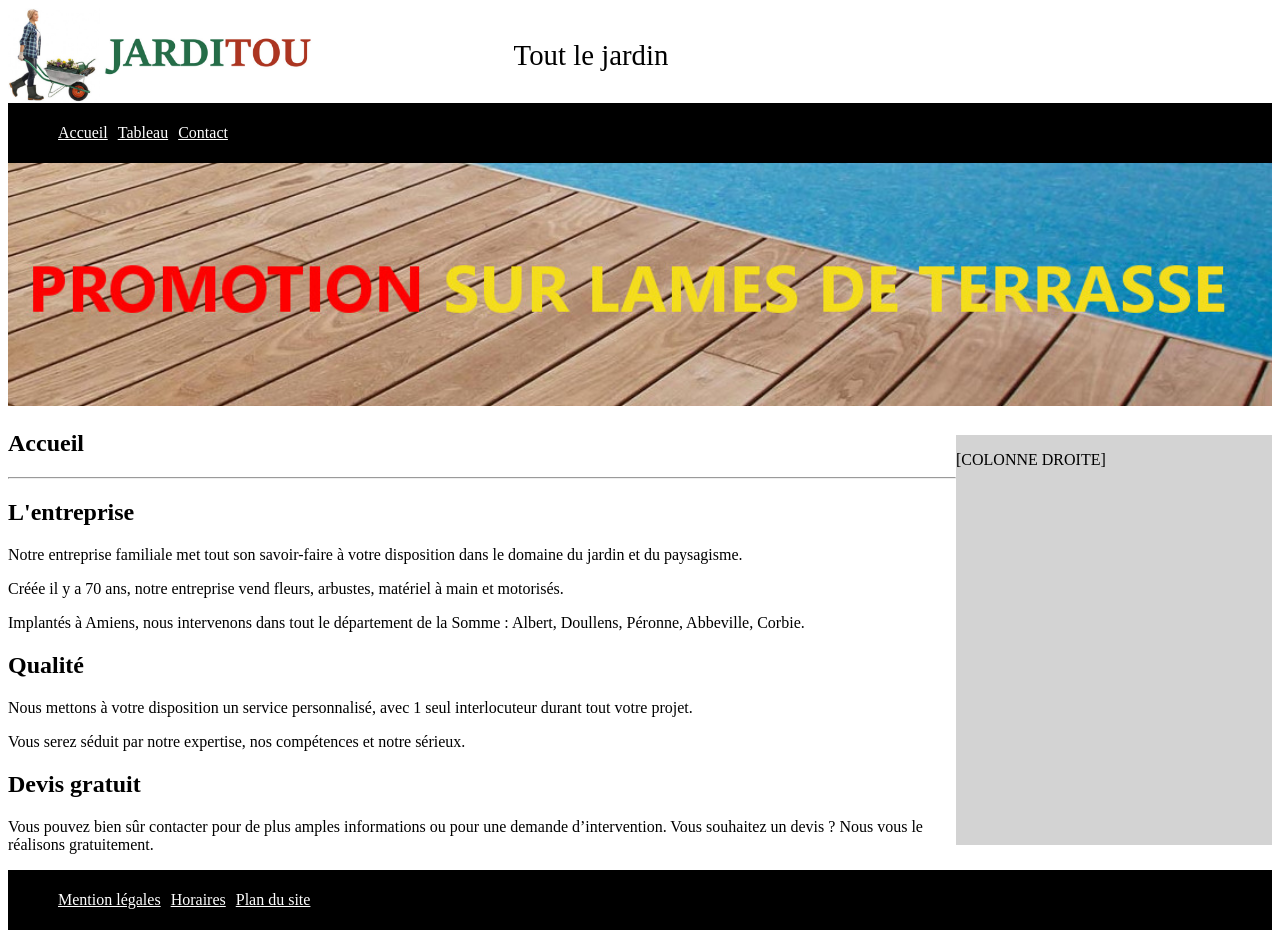
==== index.html @ b301ceb5 "JBootstrap" ====
<!DOCTYPE html>

<html lang="fr">

<head>

    <meta charset="UTF-8">

    <meta name="viewport" content="width=device-width, initial-scale=1.0">

    <link rel="stylesheet" href="/assets/css/style.css">

    <title>Jarditou</title>

</head>

<body>

    <header>

        <div class="jarditou">

    <img class="logo" src="/assets/Img/jarditou_logo.jpg" alt="jarditou_logo">

    <p class="jardin"> Tout le jardin </p>

        </div>

    </header>

    <nav class="menu">

        <ul>

           <li> <a href="index.html">Accueil</a> </li>

           <li> <a href="tableau.html">Tableau</a> </li>

           <li> <a href="contact.html">Contact</a> </li>

        </ul>

    </nav>

      <img class="promo" src="/assets/Img/promotion.jpg" alt="promotion">

      <br>

      <section>

      <aside class="sidebar">

        <p>[COLONNE DROITE]</p>

    </aside>

      <h1>Accueil</h1>

      <hr>

      <h2> L'entreprise </h2>

        <p>
            Notre entreprise familiale met tout son savoir-faire à votre disposition dans le domaine du jardin et du paysagisme.
        </p>

        <p>
            Créée il y a 70 ans, notre entreprise vend fleurs, arbustes, matériel à main et motorisés.
        </p>

        <p>
            Implantés à Amiens, nous intervenons dans tout le département de la Somme : Albert, Doullens, Péronne, Abbeville, Corbie.
        </p>

        <h2> Qualité </h2>

        <p>
            Nous mettons à votre disposition un service personnalisé, avec 1 seul interlocuteur durant tout votre projet.
        </p>

        <p>
            Vous serez séduit par notre expertise, nos compétences et notre sérieux.
        </p>

        <h2> Devis gratuit </h2>

        <p>
            Vous pouvez bien sûr contacter pour de plus amples informations ou pour une demande d’intervention. Vous souhaitez un devis ? Nous vous le réalisons gratuitement.
        </p>

      </section>

    <footer>

        <nav class="menu">

            <ul>
        
                <li> <a href="#">Mention légales</a> </li>
        
                <li> <a href="#">Horaires</a> </li>
        
                <li> <a href="#">Plan du site</a> </li>
        
            </ul>
        
        </nav>

    </footer>

<script src="assets/JS/javascript.js"></script>
    
</body>

</html>
---- assets/css/style.css ----
.jarditou{
  display: flex;
  flex-direction: row;
  align-items: center;
  justify-content: space-between;
}

.logo {
   width: 25%;
   
  }

  .jardin {
    font-family: 'Times New Roman', Times, serif;
    font-size: 180%;
    width: 60%;
    justify-content: space-around;
  }

.menu {

  display: flex;
  color :white;
  background-color :black;
  padding: 5px;

}

ul {
  list-style: none;
  display: flex;
}

li a{
  padding: 5px;
}

a:link {
  color: #ffffff;
}

a:visited {
  color: #ffffff;
}

a:hover {
  color: #ffffff;
}

a:active {
  color: #ffffff;
}

.promo {

  width: 100%;

}

.sidebar {

  float: right;
  height: 410px;
  width: 25%;
  background-color: lightgray;
  margin-top: 5px;

}

.IT {

  width: 25%;
  height: 25%;

}

table {
  border-width:1px; 
  border-style:solid; 
  border-color:black;
  width:100%;
  text-align: center;
  }

  td { 
  border-width:1px;
  border-style:solid; 
  border-color:rgb(0, 0, 0);
  width:18%;
  text-align: center;
  }

  @media all and (max-width: 768px)

  {
    .menu {

      display: flex;

    }

    ul {

      flex-direction: column;

    }

    .sidebar {

      display: none;
      
    }

    .IT {

      width: 70%;
      height: 70%;
    
    }
    
    table {
      border-width:1px; 
      border-style:solid; 
      border-color:black;
      width:100%;
      text-align: center;
      }
    
      td { 
      border-width:1px;
      border-style:solid; 
      border-color:rgb(0, 0, 0);
      width:25%;
      text-align: center;
      }

  }
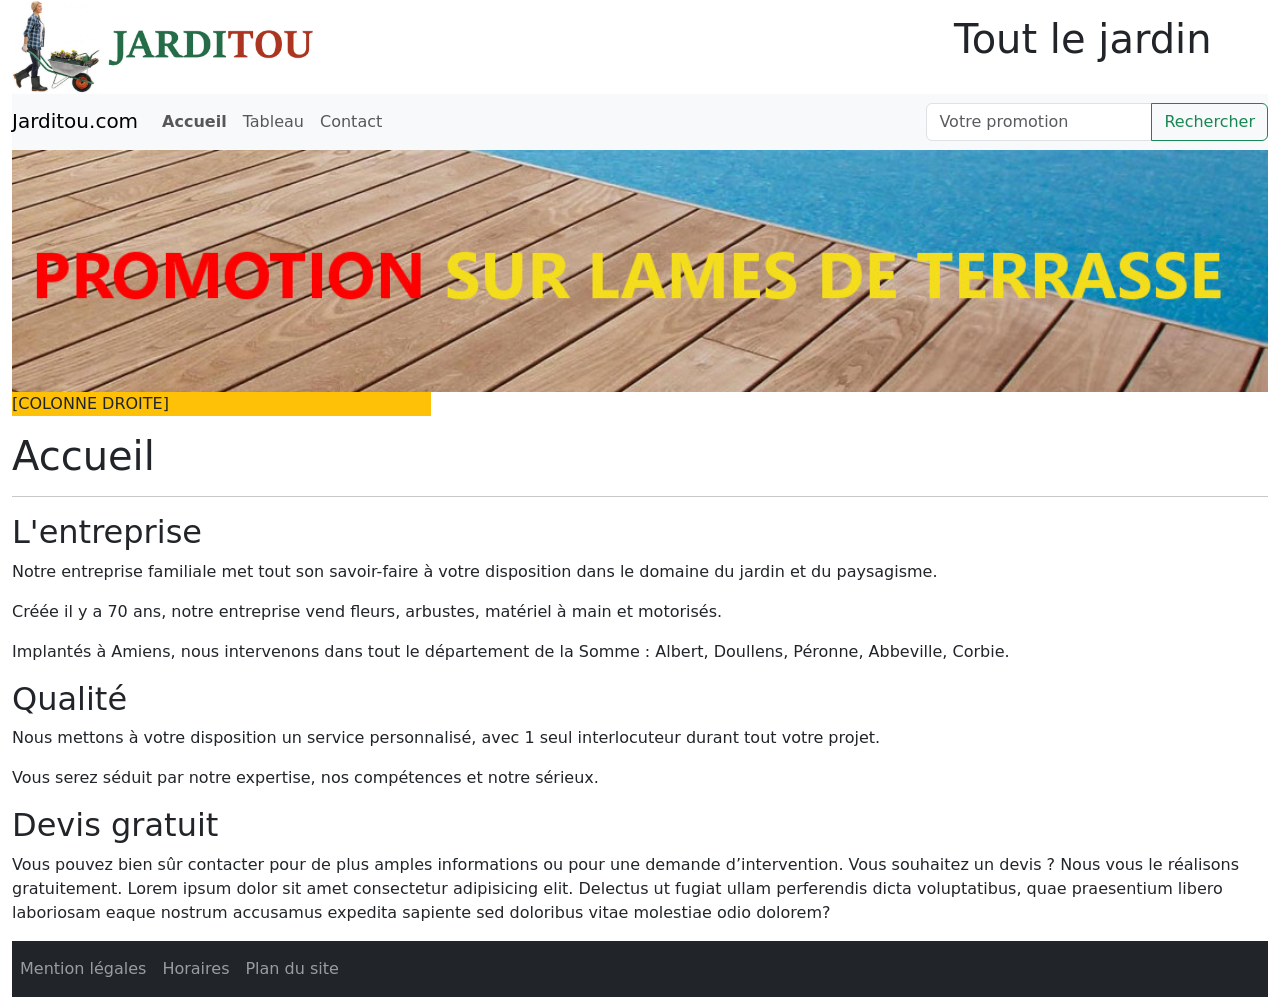
==== commit 92a2a45f: "JarditouBootstrap" ====
--- a/index.html
+++ b/index.html
@@ -8,7 +8,11 @@
 
     <meta name="viewport" content="width=device-width, initial-scale=1.0">
 
-    <link rel="stylesheet" href="/assets/css/style.css">
+    <link
+      href="https://cdn.jsdelivr.net/npm/bootstrap@5.3.2/dist/css/bootstrap.min.css"
+      rel="stylesheet"
+    />
+    <script src="https://cdn.jsdelivr.net/npm/bootstrap@5.3.2/dist/js/bootstrap.bundle.min.js"></script>
 
     <title>Jarditou</title>
 
@@ -16,39 +20,55 @@
 
 <body>
 
+    <div class="container-fluid">
+
     <header>
 
-        <div class="jarditou">
+            <div class=" d-flex justify-content-between">
 
-    <img class="logo" src="/assets/Img/jarditou_logo.jpg" alt="jarditou_logo">
+                    <img src="/assets/Img/jarditou_logo.jpg" class="w-25 img-fluid" alt="jarditou_logo">
 
-    <p class="jardin"> Tout le jardin </p>
+                    <p class="w-25 fs-1 fw-normal align-self-center ">Tout le jardin</p>
 
-        </div>
+            </div>
 
     </header>
 
-    <nav class="menu">
+    <nav class="navbar navbar-expand bg-light justify-content-between">
 
-        <ul>
+        <ul class="navbar-nav">
 
-           <li> <a href="index.html">Accueil</a> </li>
+            <li class="nav-item pt-sm-1"> <a class="navbar-brand" href="index.html">Jarditou.com</a> </li>
 
-           <li> <a href="tableau.html">Tableau</a> </li>
+           <li class="nav-item"> <a class="nav-link fw-bold" href="index.html">Accueil</a> </li>
 
-           <li> <a href="contact.html">Contact</a> </li>
+           <li class="nav-item"> <a class="nav-link" href="tableau.html">Tableau</a> </li>
+
+           <li class="nav-item"> <a class="nav-link" href="contact.html">Contact</a> </li>
 
         </ul>
 
-    </nav>
+        <form class="form-inline">
 
-      <img class="promo" src="/assets/Img/promotion.jpg" alt="promotion">
+            <div class="input-group">
+
+          <input class="form-control mr-sm-2" type="rechercher" placeholder="Votre promotion" aria-label="Rechercher">
+
+          <button class="btn btn-outline-success my-2 my-sm-0" type="submit">Rechercher</button>
+
+            </div>
+
+        </form>
+
+      </nav>
+
+      <img src="/assets/Img/promotion.jpg" alt="promotion" class="img-fluid w-100">
 
       <br>
 
-      <section>
+      <section class="">
 
-      <aside class="sidebar">
+      <aside class="col-4 bg-warning">
 
         <p>[COLONNE DROITE]</p>
 
@@ -85,22 +105,22 @@
         <h2> Devis gratuit </h2>
 
         <p>
-            Vous pouvez bien sûr contacter pour de plus amples informations ou pour une demande d’intervention. Vous souhaitez un devis ? Nous vous le réalisons gratuitement.
+            Vous pouvez bien sûr contacter pour de plus amples informations ou pour une demande d’intervention. Vous souhaitez un devis ? Nous vous le réalisons gratuitement. Lorem ipsum dolor sit amet consectetur adipisicing elit. Delectus ut fugiat ullam perferendis dicta voluptatibus, quae praesentium libero laboriosam eaque nostrum accusamus expedita sapiente sed doloribus vitae molestiae odio dolorem?
         </p>
 
       </section>
 
     <footer>
 
-        <nav class="menu">
+        <nav class="navbar navbar-expand bg-light justify-content-between navbar-dark bg-dark">
 
-            <ul>
+            <ul class="navbar-nav">
         
-                <li> <a href="#">Mention légales</a> </li>
+                <li class="nav-item"> <a class="nav-link" href="#">Mention légales</a> </li>
         
-                <li> <a href="#">Horaires</a> </li>
+                <li class="nav-item"> <a class="nav-link" href="#">Horaires</a> </li>
         
-                <li> <a href="#">Plan du site</a> </li>
+                <li class="nav-item"> <a class="nav-link" href="#">Plan du site</a> </li>
         
             </ul>
         
@@ -108,7 +128,7 @@
 
     </footer>
 
-<script src="assets/JS/javascript.js"></script>
+</div>
     
 </body>
 
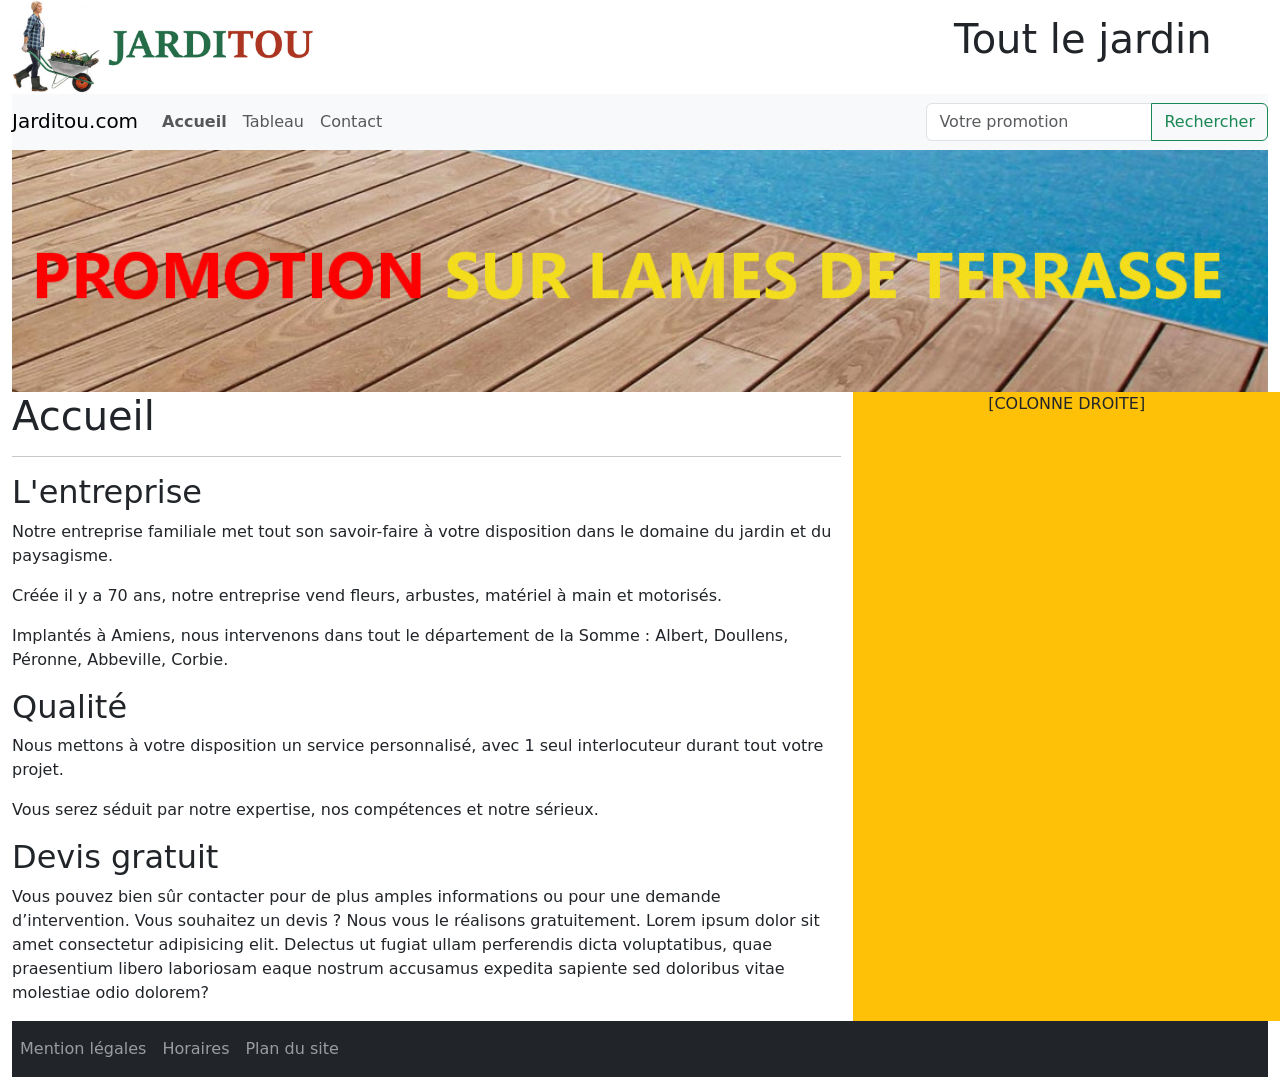
==== commit 3cc762d0: "JTBootstrap" ====
--- a/index.html
+++ b/index.html
@@ -66,13 +66,9 @@
 
       <br>
 
-      <section class="">
+      <section class="row">
 
-      <aside class="col-4 bg-warning">
-
-        <p>[COLONNE DROITE]</p>
-
-    </aside>
+    <div class="col-md-8">
 
       <h1>Accueil</h1>
 
@@ -108,6 +104,14 @@
             Vous pouvez bien sûr contacter pour de plus amples informations ou pour une demande d’intervention. Vous souhaitez un devis ? Nous vous le réalisons gratuitement. Lorem ipsum dolor sit amet consectetur adipisicing elit. Delectus ut fugiat ullam perferendis dicta voluptatibus, quae praesentium libero laboriosam eaque nostrum accusamus expedita sapiente sed doloribus vitae molestiae odio dolorem?
         </p>
 
+        </div>
+
+        <aside class="d-flex justify-content-center col-md-4 bg-warning">
+
+            <p>[COLONNE DROITE]</p>
+    
+        </aside>
+
       </section>
 
     <footer>
